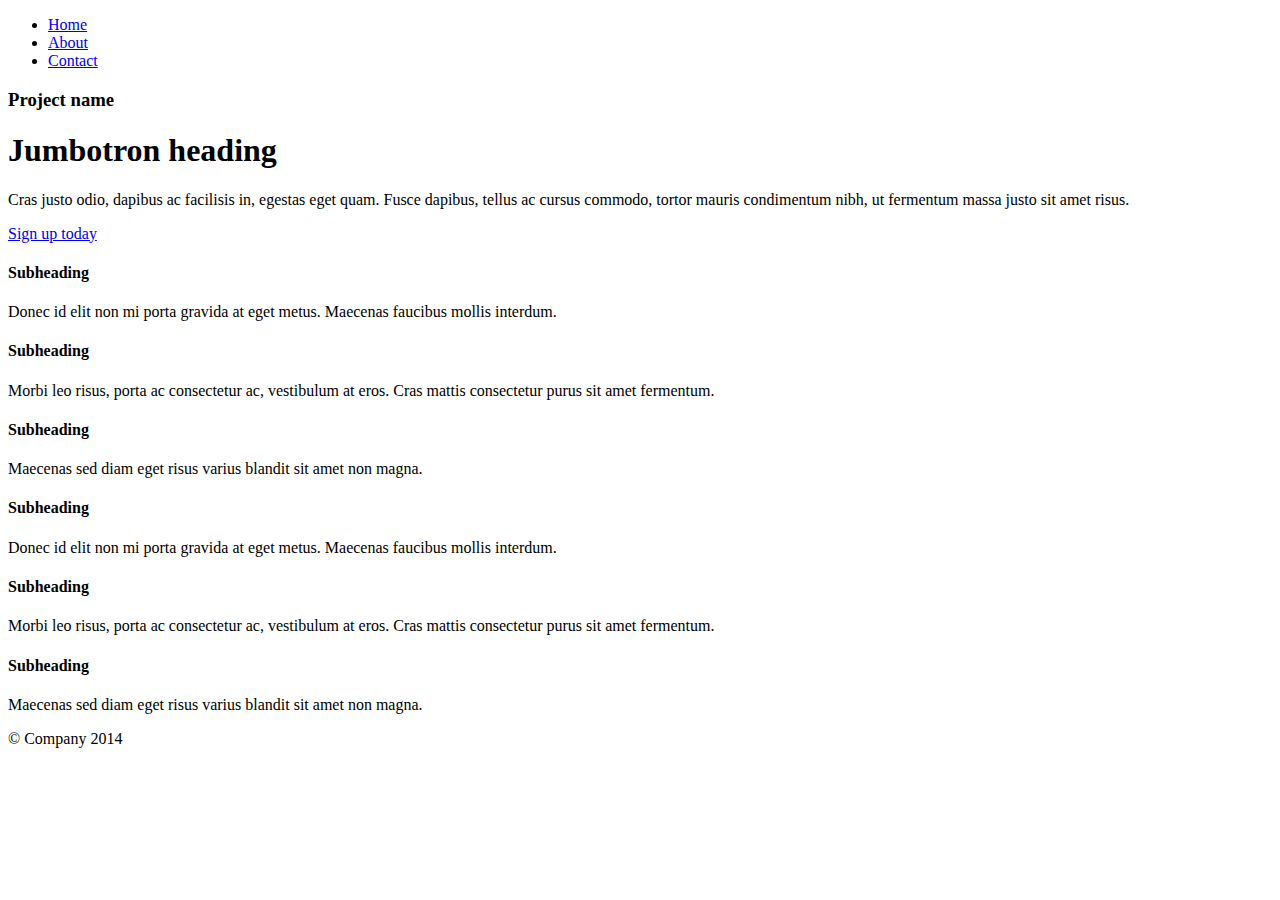
==== index.html @ 0233725e "changes" ====
<!DOCTYPE html>
<html lang="en">
  <head>
    <meta charset="utf-8">
    <meta http-equiv="X-UA-Compatible" content="IE=edge">
    <meta name="viewport" content="width=device-width, initial-scale=1">
    <title>Bootstrap Javascript Demo</title>

    <!-- Bootstrap -->
    <link href="css/bootstrap.min.css" rel="stylesheet">
    <link href="css/custom.css" rel="stylesheet">

    <!-- HTML5 Shim and Respond.js IE8 support of HTML5 elements and media queries -->
    <!-- WARNING: Respond.js doesn't work if you view the page via file:// -->
    <!--[if lt IE 9]>
      <script src="https://oss.maxcdn.com/html5shiv/3.7.2/html5shiv.min.js"></script>
      <script src="https://oss.maxcdn.com/respond/1.4.2/respond.min.js"></script>
    <![endif]-->
  </head>

<html lang="en"><head>
    <meta charset="utf-8">
    <meta http-equiv="X-UA-Compatible" content="IE=edge">
    <meta name="viewport" content="width=device-width, initial-scale=1">
    <meta name="description" content="">
    <meta name="author" content="">
    <link rel="icon" href="../../favicon.ico">

    <title>Narrow Jumbotron Template for Bootstrap</title>

    <!-- Bootstrap core CSS -->
    <link href="../../dist/css/bootstrap.min.css" rel="stylesheet">

    <!-- Custom styles for this template -->
    <link href="jumbotron-narrow.css" rel="stylesheet">

    <!-- Just for debugging purposes. Don't actually copy these 2 lines! -->
    <!--[if lt IE 9]><script src="../../assets/js/ie8-responsive-file-warning.js"></script><![endif]-->
    <script src="../../assets/js/ie-emulation-modes-warning.js"></script>

    <!-- HTML5 shim and Respond.js IE8 support of HTML5 elements and media queries -->
    <!--[if lt IE 9]>
      <script src="https://oss.maxcdn.com/html5shiv/3.7.2/html5shiv.min.js"></script>
      <script src="https://oss.maxcdn.com/respond/1.4.2/respond.min.js"></script>
    <![endif]-->
  </head>

  <body>

    <div class="container">
      <div class="header">
        <ul class="nav nav-pills pull-right">
          <li class="active"><a href="#">Home</a></li>
          <li><a href="#">About</a></li>
          <li><a href="#">Contact</a></li>
        </ul>
        <h3 class="text-muted">Project name</h3>
      </div>

      <div class="jumbotron">
        <h1>Jumbotron heading</h1>
        <p class="lead">Cras justo odio, dapibus ac facilisis in, egestas eget quam. Fusce dapibus, tellus ac cursus commodo, tortor mauris condimentum nibh, ut fermentum massa justo sit amet risus.</p>
        <p><a class="btn btn-lg btn-success" href="#" role="button">Sign up today</a></p>
      </div>

      <div class="row marketing">
        <div class="col-lg-6">
          <h4>Subheading</h4>
          <p>Donec id elit non mi porta gravida at eget metus. Maecenas faucibus mollis interdum.</p>

          <h4>Subheading</h4>
          <p>Morbi leo risus, porta ac consectetur ac, vestibulum at eros. Cras mattis consectetur purus sit amet fermentum.</p>

          <h4>Subheading</h4>
          <p>Maecenas sed diam eget risus varius blandit sit amet non magna.</p>
        </div>

        <div class="col-lg-6">
          <h4>Subheading</h4>
          <p>Donec id elit non mi porta gravida at eget metus. Maecenas faucibus mollis interdum.</p>

          <h4>Subheading</h4>
          <p>Morbi leo risus, porta ac consectetur ac, vestibulum at eros. Cras mattis consectetur purus sit amet fermentum.</p>

          <h4>Subheading</h4>
          <p>Maecenas sed diam eget risus varius blandit sit amet non magna.</p>
        </div>
      </div>

      <div class="footer">
        <p>© Company 2014</p>
      </div>

    </div> <!-- /container -->


    <!-- IE10 viewport hack for Surface/desktop Windows 8 bug -->
    <script src="../../assets/js/ie10-viewport-bug-workaround.js"></script>
  

</body>

</body>

</html>
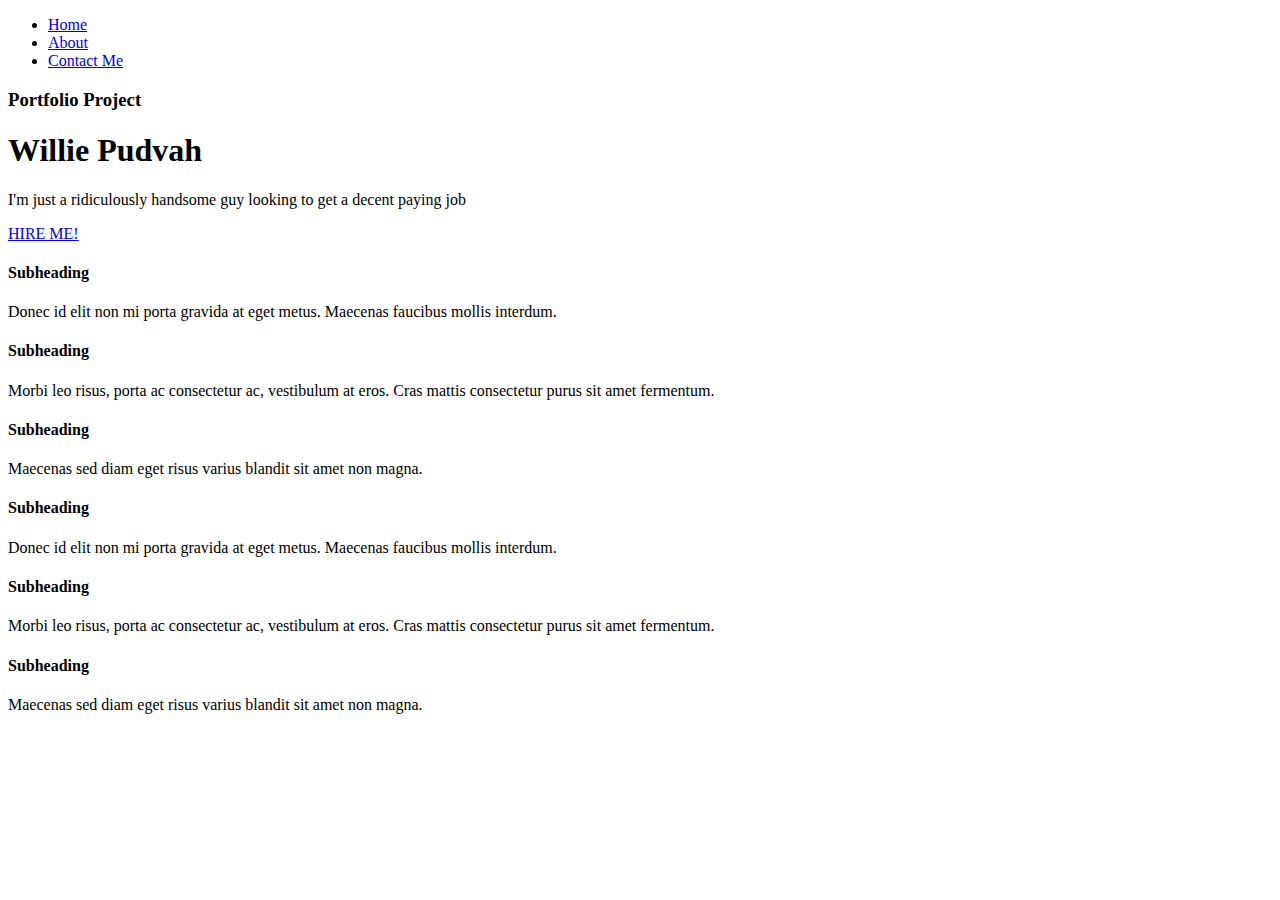
==== commit 17d3408a: "changes" ====
--- a/index.html
+++ b/index.html
@@ -52,15 +52,15 @@
         <ul class="nav nav-pills pull-right">
           <li class="active"><a href="#">Home</a></li>
           <li><a href="#">About</a></li>
-          <li><a href="#">Contact</a></li>
+          <li><a href="#">Contact Me</a></li>
         </ul>
-        <h3 class="text-muted">Project name</h3>
+        <h3 class="text-muted">Portfolio Project</h3>
       </div>
 
       <div class="jumbotron">
-        <h1>Jumbotron heading</h1>
-        <p class="lead">Cras justo odio, dapibus ac facilisis in, egestas eget quam. Fusce dapibus, tellus ac cursus commodo, tortor mauris condimentum nibh, ut fermentum massa justo sit amet risus.</p>
-        <p><a class="btn btn-lg btn-success" href="#" role="button">Sign up today</a></p>
+        <h1>Willie Pudvah</h1>
+        <p class="lead">I'm just a ridiculously handsome guy looking to get a decent paying job</p>
+        <p><a class="btn btn-lg btn-success" href="http://wpudvah.github.io/resume/" target="_blank" role="button">HIRE ME!</a></p>
       </div>
 
       <div class="row marketing">
@@ -87,9 +87,6 @@
         </div>
       </div>
 
-      <div class="footer">
-        <p>© Company 2014</p>
-      </div>
 
     </div> <!-- /container -->
 
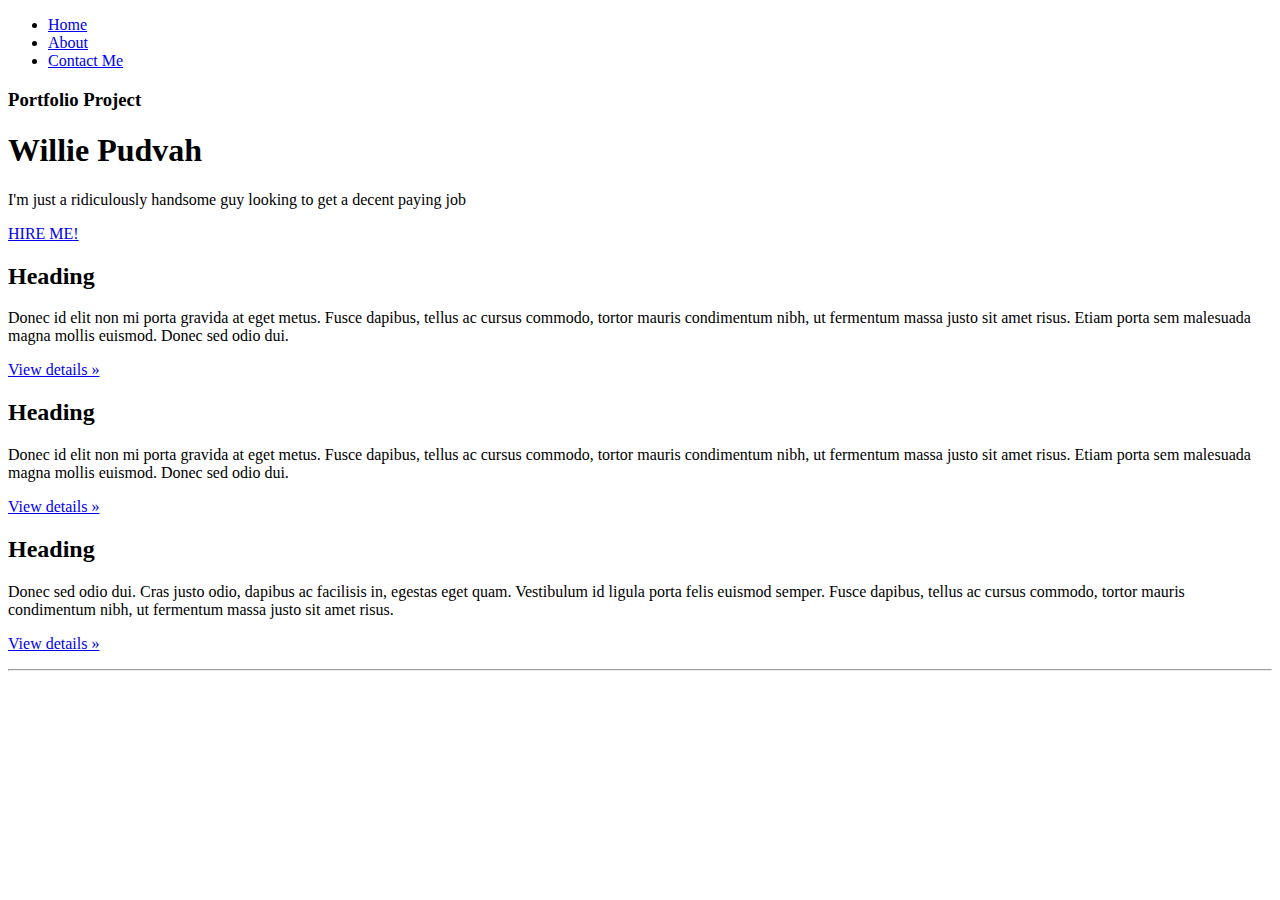
==== commit 8ec10d3e: "changes" ====
--- a/index.html
+++ b/index.html
@@ -63,30 +63,29 @@
         <p><a class="btn btn-lg btn-success" href="http://wpudvah.github.io/resume/" target="_blank" role="button">HIRE ME!</a></p>
       </div>
 
-      <div class="row marketing">
-        <div class="col-lg-6">
-          <h4>Subheading</h4>
-          <p>Donec id elit non mi porta gravida at eget metus. Maecenas faucibus mollis interdum.</p>
-
-          <h4>Subheading</h4>
-          <p>Morbi leo risus, porta ac consectetur ac, vestibulum at eros. Cras mattis consectetur purus sit amet fermentum.</p>
-
-          <h4>Subheading</h4>
-          <p>Maecenas sed diam eget risus varius blandit sit amet non magna.</p>
+      <div class="container">
+      <!-- Example row of columns -->
+      <div class="row">
+        <div class="col-md-4">
+          <h2>Heading</h2>
+          <p>Donec id elit non mi porta gravida at eget metus. Fusce dapibus, tellus ac cursus commodo, tortor mauris condimentum nibh, ut fermentum massa justo sit amet risus. Etiam porta sem malesuada magna mollis euismod. Donec sed odio dui. </p>
+          <p><a class="btn btn-default" href="#" role="button">View details »</a></p>
         </div>
-
-        <div class="col-lg-6">
-          <h4>Subheading</h4>
-          <p>Donec id elit non mi porta gravida at eget metus. Maecenas faucibus mollis interdum.</p>
-
-          <h4>Subheading</h4>
-          <p>Morbi leo risus, porta ac consectetur ac, vestibulum at eros. Cras mattis consectetur purus sit amet fermentum.</p>
-
-          <h4>Subheading</h4>
-          <p>Maecenas sed diam eget risus varius blandit sit amet non magna.</p>
+        <div class="col-md-4">
+          <h2>Heading</h2>
+          <p>Donec id elit non mi porta gravida at eget metus. Fusce dapibus, tellus ac cursus commodo, tortor mauris condimentum nibh, ut fermentum massa justo sit amet risus. Etiam porta sem malesuada magna mollis euismod. Donec sed odio dui. </p>
+          <p><a class="btn btn-default" href="#" role="button">View details »</a></p>
+       </div>
+        <div class="col-md-4">
+          <h2>Heading</h2>
+          <p>Donec sed odio dui. Cras justo odio, dapibus ac facilisis in, egestas eget quam. Vestibulum id ligula porta felis euismod semper. Fusce dapibus, tellus ac cursus commodo, tortor mauris condimentum nibh, ut fermentum massa justo sit amet risus.</p>
+          <p><a class="btn btn-default" href="#" role="button">View details »</a></p>
         </div>
       </div>
 
+      <hr>
+
+    </div>
 
     </div> <!-- /container -->
 
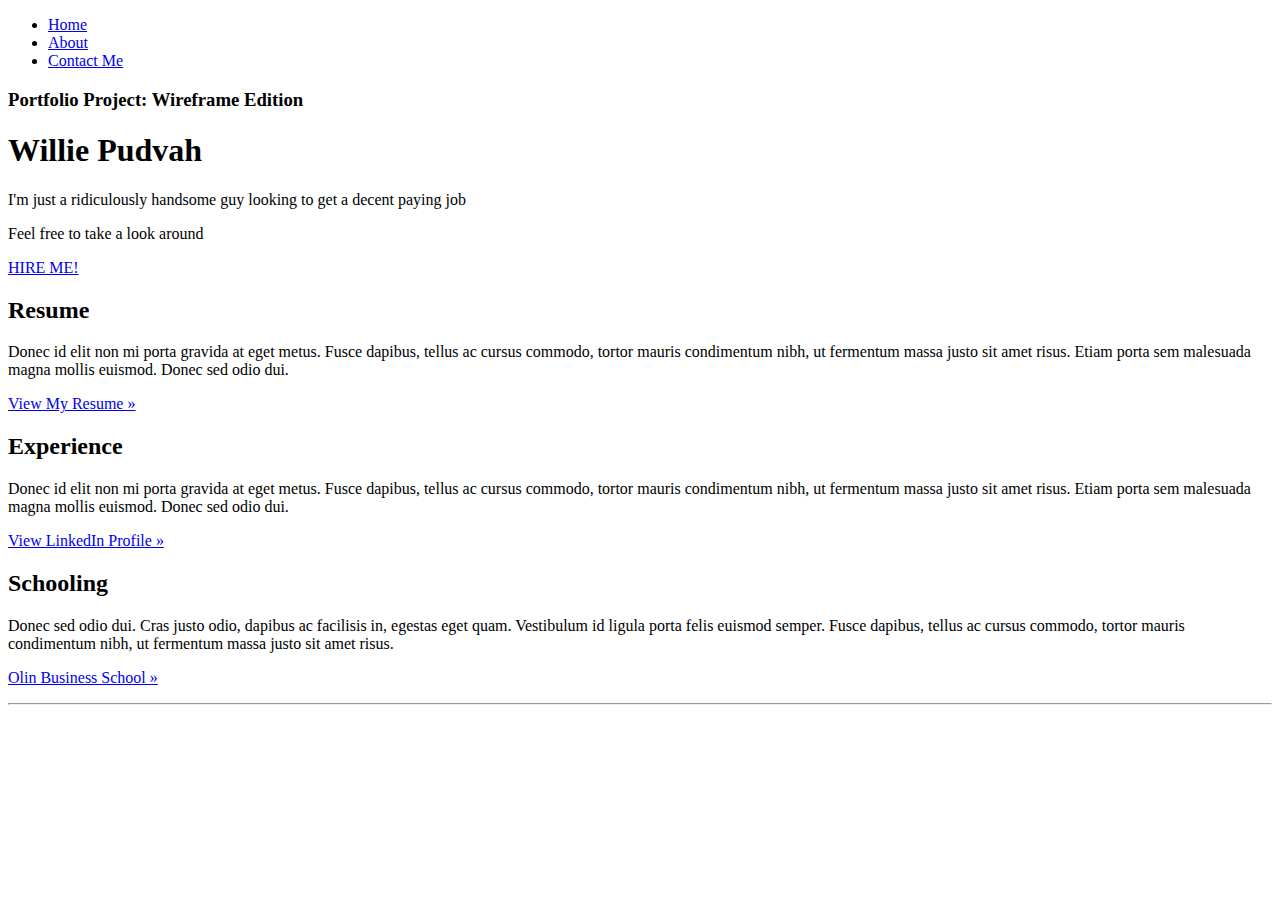
==== commit ac250c60: "changes" ====
--- a/index.html
+++ b/index.html
@@ -4,7 +4,7 @@
     <meta charset="utf-8">
     <meta http-equiv="X-UA-Compatible" content="IE=edge">
     <meta name="viewport" content="width=device-width, initial-scale=1">
-    <title>Bootstrap Javascript Demo</title>
+    <title>Willie Pudvah</title>
 
     <!-- Bootstrap -->
     <link href="css/bootstrap.min.css" rel="stylesheet">
@@ -54,32 +54,33 @@
           <li><a href="#">About</a></li>
           <li><a href="#">Contact Me</a></li>
         </ul>
-        <h3 class="text-muted">Portfolio Project</h3>
+        <h3 class="text-muted">Portfolio Project: Wireframe Edition</h3>
       </div>
 
       <div class="jumbotron">
         <h1>Willie Pudvah</h1>
         <p class="lead">I'm just a ridiculously handsome guy looking to get a decent paying job</p>
-        <p><a class="btn btn-lg btn-success" href="http://wpudvah.github.io/resume/" target="_blank" role="button">HIRE ME!</a></p>
+        <p class="sublead"> Feel free to take a look around</p>
+        <p><a class="btn btn-lg btn-success" href="#" role="button">HIRE ME!</a></p>
       </div>
 
       <div class="container">
       <!-- Example row of columns -->
       <div class="row">
         <div class="col-md-4">
-          <h2>Heading</h2>
+          <h2>Resume</h2>
           <p>Donec id elit non mi porta gravida at eget metus. Fusce dapibus, tellus ac cursus commodo, tortor mauris condimentum nibh, ut fermentum massa justo sit amet risus. Etiam porta sem malesuada magna mollis euismod. Donec sed odio dui. </p>
-          <p><a class="btn btn-default" href="#" role="button">View details »</a></p>
+          <p><a class="btn btn-default" href="http://wpudvah.github.io/resume/" target="_blank" role="button">View My Resume »</a></p>
         </div>
         <div class="col-md-4">
-          <h2>Heading</h2>
+          <h2>Experience</h2>
           <p>Donec id elit non mi porta gravida at eget metus. Fusce dapibus, tellus ac cursus commodo, tortor mauris condimentum nibh, ut fermentum massa justo sit amet risus. Etiam porta sem malesuada magna mollis euismod. Donec sed odio dui. </p>
-          <p><a class="btn btn-default" href="#" role="button">View details »</a></p>
+          <p><a class="btn btn-default" href="https://www.linkedin.com/profile/view?id=195753105&trk=tab_pro&locale=en_US" target="_blank" role="button">View LinkedIn Profile »</a></p>
        </div>
         <div class="col-md-4">
-          <h2>Heading</h2>
+          <h2>Schooling</h2>
           <p>Donec sed odio dui. Cras justo odio, dapibus ac facilisis in, egestas eget quam. Vestibulum id ligula porta felis euismod semper. Fusce dapibus, tellus ac cursus commodo, tortor mauris condimentum nibh, ut fermentum massa justo sit amet risus.</p>
-          <p><a class="btn btn-default" href="#" role="button">View details »</a></p>
+          <p><a class="btn btn-default" href="http://www.olin.wustl.edu/EN-US/Pages/default.aspx" target="_blank" role="button">Olin Business School »</a></p>
         </div>
       </div>
 
--- a/css/custom.css
+++ b/css/custom.css
@@ -0,0 +1 @@
+/*Use this for custom stuff*/
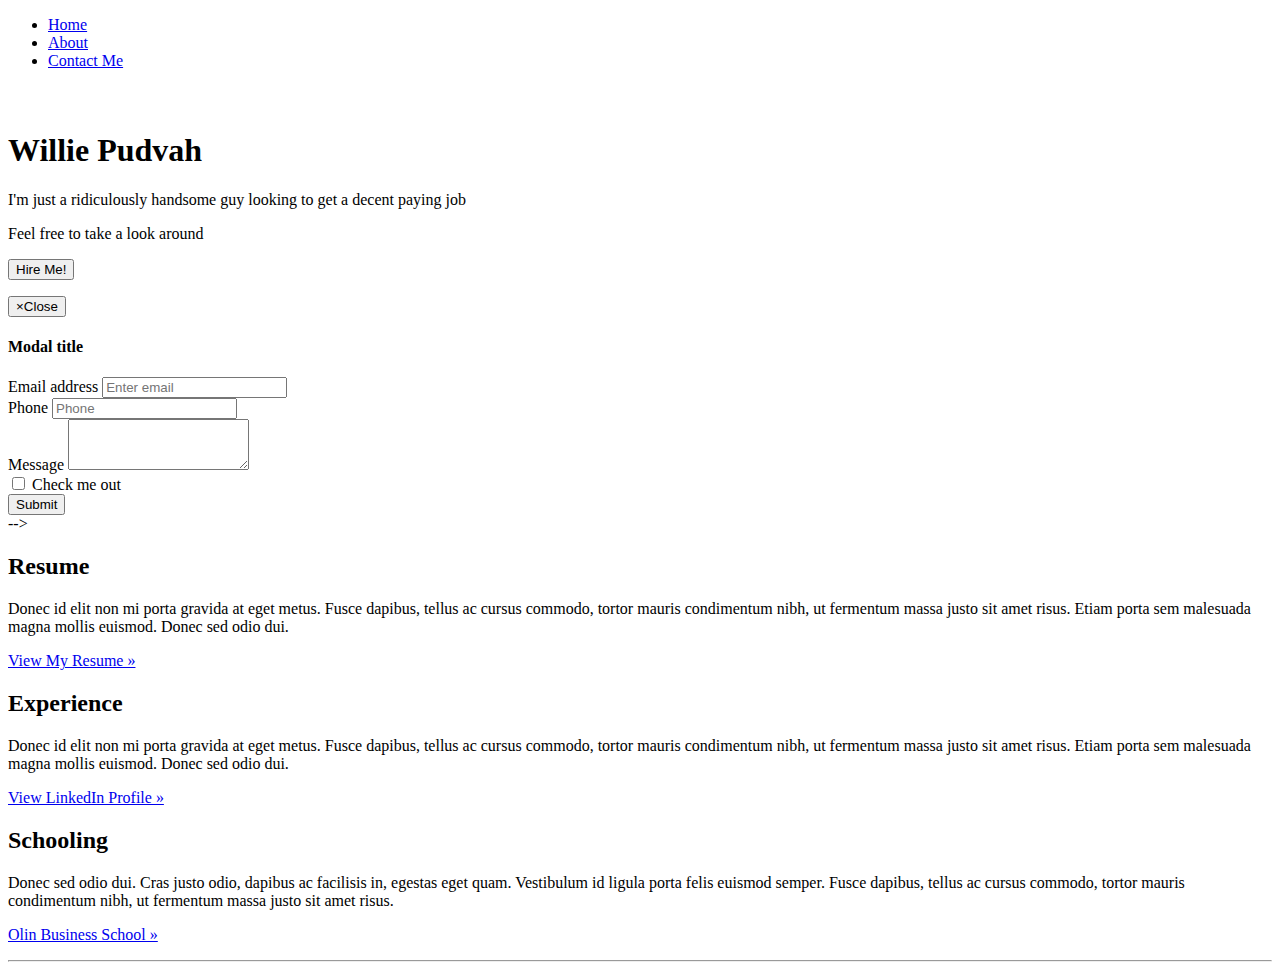
==== commit c7fb0c40: "changes" ====
--- a/index.html
+++ b/index.html
@@ -54,32 +54,86 @@
           <li><a href="#">About</a></li>
           <li><a href="#">Contact Me</a></li>
         </ul>
-        <h3 class="text-muted">Portfolio Project: Wireframe Edition</h3>
+        <div class="titletext">
+        <h3>Portfolio Project: Wireframe Edition</h3>
+      </div>
       </div>
 
       <div class="jumbotron">
         <h1>Willie Pudvah</h1>
         <p class="lead">I'm just a ridiculously handsome guy looking to get a decent paying job</p>
         <p class="sublead"> Feel free to take a look around</p>
-        <p><a class="btn btn-lg btn-success" href="#" role="button">HIRE ME!</a></p>
+        <!-- Button trigger modal -->
+          <p><button class="btn btn-primary btn-lg" data-toggle="modal" data-target="#signUpModal"> Hire Me!
+          </button></p>
+        </div>
+     </div><!-- /.container -->
+
+       <!-- Modal -->
+    <div class="modal fade" id="signUpModal" tabindex="-1" role="dialog" aria-labelledby="myModalLabel" aria-hidden="true">
+      <div class="modal-dialog">
+        <div class="modal-content">
+          <div class="modal-header">
+            <button type="button" class="close" data-dismiss="modal"><span aria-hidden="true">&times;</span><span class="sr-only">Close</span></button>
+            <h4 class="modal-title" id="myModalLabel">Modal title</h4>
+          </div>
+          <div class="modal-body">
+
+
+             <form role="form" action="//forms.brace.io/williepudvah@gmail.com" method="POST">
+              <div class="form-group">
+                <label for="exampleInputEmail1">Email address</label>
+                <input type="email" class="form-control" id="exampleInputEmail1" placeholder="Enter email" name="email">
+              </div>
+
+              <div class="form-group">
+                <label for="exampleInputEmail1">Phone</label>
+                <input type="phonr" class="form-control" id="exampleInputPhone" placeholder="Phone" name="phone">
+              </div>
+
+              <div class="form-group">
+                <label for="exampleInputPassword1">Message</label>
+                <textarea class="form-control" rows="3" name="message"></textarea>
+              </div>
+            
+              <div class="checkbox">
+                <label>
+                  <input type="checkbox" name="checkbox"> Check me out
+                </label>
+              </div>
+              <button type="submit" class="btn btn-default">Submit</button>
+            </form> -->
+
+
+
+          </div>
+
+        </div>
       </div>
+    </div>
 
       <div class="container">
       <!-- Example row of columns -->
       <div class="row">
         <div class="col-md-4">
           <h2>Resume</h2>
+          <div class="description">
           <p>Donec id elit non mi porta gravida at eget metus. Fusce dapibus, tellus ac cursus commodo, tortor mauris condimentum nibh, ut fermentum massa justo sit amet risus. Etiam porta sem malesuada magna mollis euismod. Donec sed odio dui. </p>
+        </div>
           <p><a class="btn btn-default" href="http://wpudvah.github.io/resume/" target="_blank" role="button">View My Resume »</a></p>
         </div>
         <div class="col-md-4">
           <h2>Experience</h2>
+          <div class="description">
           <p>Donec id elit non mi porta gravida at eget metus. Fusce dapibus, tellus ac cursus commodo, tortor mauris condimentum nibh, ut fermentum massa justo sit amet risus. Etiam porta sem malesuada magna mollis euismod. Donec sed odio dui. </p>
+        </div>
           <p><a class="btn btn-default" href="https://www.linkedin.com/profile/view?id=195753105&trk=tab_pro&locale=en_US" target="_blank" role="button">View LinkedIn Profile »</a></p>
        </div>
         <div class="col-md-4">
           <h2>Schooling</h2>
+          <div class="description">
           <p>Donec sed odio dui. Cras justo odio, dapibus ac facilisis in, egestas eget quam. Vestibulum id ligula porta felis euismod semper. Fusce dapibus, tellus ac cursus commodo, tortor mauris condimentum nibh, ut fermentum massa justo sit amet risus.</p>
+        </div>
           <p><a class="btn btn-default" href="http://www.olin.wustl.edu/EN-US/Pages/default.aspx" target="_blank" role="button">Olin Business School »</a></p>
         </div>
       </div>
--- a/css/custom.css
+++ b/css/custom.css
@@ -1 +1,17 @@
 /*Use this for custom stuff*/
+
+body{
+	background-image:url("http://blandfot.com/wp-content/uploads/2013/11/white-clouds-and-blue-sky_1600x1200_78556.jpg");
+}
+
+h2{
+	color: black;
+}
+
+div.titletext{
+	color:white;
+}
+
+div.description{
+	color:black;
+}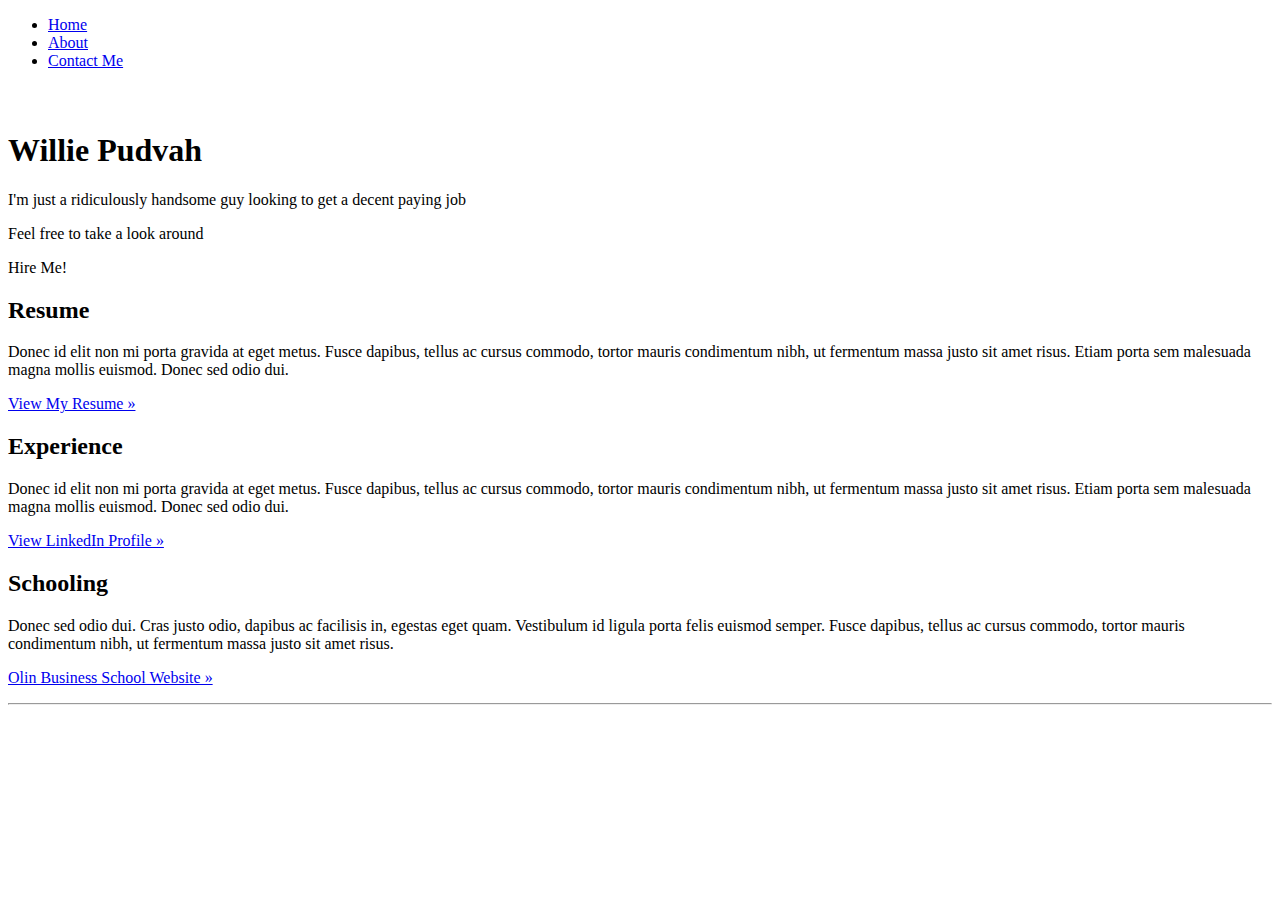
==== commit fb9e8291: "changes" ====
--- a/index.html
+++ b/index.html
@@ -63,54 +63,9 @@
         <h1>Willie Pudvah</h1>
         <p class="lead">I'm just a ridiculously handsome guy looking to get a decent paying job</p>
         <p class="sublead"> Feel free to take a look around</p>
-        <!-- Button trigger modal -->
-          <p><button class="btn btn-primary btn-lg" data-toggle="modal" data-target="#signUpModal"> Hire Me!
-          </button></p>
-        </div>
-     </div><!-- /.container -->
+        <p> <a class="btn btn-primary btn-lg" role="button">Hire Me!</a> </p>
+      </div>
 
-       <!-- Modal -->
-    <div class="modal fade" id="signUpModal" tabindex="-1" role="dialog" aria-labelledby="myModalLabel" aria-hidden="true">
-      <div class="modal-dialog">
-        <div class="modal-content">
-          <div class="modal-header">
-            <button type="button" class="close" data-dismiss="modal"><span aria-hidden="true">&times;</span><span class="sr-only">Close</span></button>
-            <h4 class="modal-title" id="myModalLabel">Modal title</h4>
-          </div>
-          <div class="modal-body">
-
-
-             <form role="form" action="//forms.brace.io/williepudvah@gmail.com" method="POST">
-              <div class="form-group">
-                <label for="exampleInputEmail1">Email address</label>
-                <input type="email" class="form-control" id="exampleInputEmail1" placeholder="Enter email" name="email">
-              </div>
-
-              <div class="form-group">
-                <label for="exampleInputEmail1">Phone</label>
-                <input type="phonr" class="form-control" id="exampleInputPhone" placeholder="Phone" name="phone">
-              </div>
-
-              <div class="form-group">
-                <label for="exampleInputPassword1">Message</label>
-                <textarea class="form-control" rows="3" name="message"></textarea>
-              </div>
-            
-              <div class="checkbox">
-                <label>
-                  <input type="checkbox" name="checkbox"> Check me out
-                </label>
-              </div>
-              <button type="submit" class="btn btn-default">Submit</button>
-            </form> -->
-
-
-
-          </div>
-
-        </div>
-      </div>
-    </div>
 
       <div class="container">
       <!-- Example row of columns -->
@@ -134,7 +89,7 @@
           <div class="description">
           <p>Donec sed odio dui. Cras justo odio, dapibus ac facilisis in, egestas eget quam. Vestibulum id ligula porta felis euismod semper. Fusce dapibus, tellus ac cursus commodo, tortor mauris condimentum nibh, ut fermentum massa justo sit amet risus.</p>
         </div>
-          <p><a class="btn btn-default" href="http://www.olin.wustl.edu/EN-US/Pages/default.aspx" target="_blank" role="button">Olin Business School »</a></p>
+          <p><a class="btn btn-default" href="http://www.olin.wustl.edu/EN-US/Pages/default.aspx" target="_blank" role="button">Olin Business School Website »</a></p>
         </div>
       </div>
 
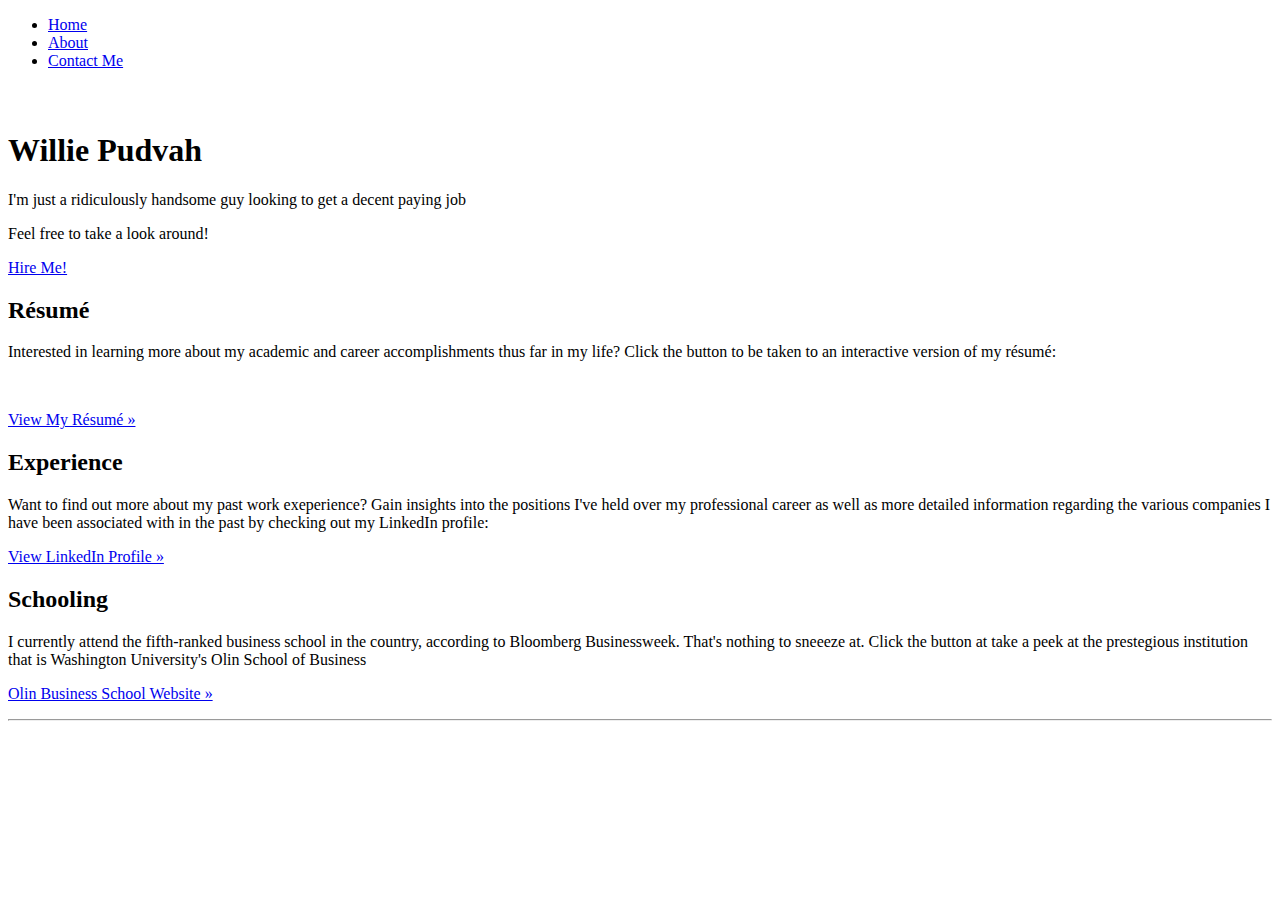
==== commit c565d6ba: "changes" ====
--- a/index.html
+++ b/index.html
@@ -62,8 +62,8 @@
       <div class="jumbotron">
         <h1>Willie Pudvah</h1>
         <p class="lead">I'm just a ridiculously handsome guy looking to get a decent paying job</p>
-        <p class="sublead"> Feel free to take a look around</p>
-        <p> <a class="btn btn-primary btn-lg" role="button">Hire Me!</a> </p>
+        <p class="sublead"> Feel free to take a look around!</p>
+        <p> <a class="btn btn-primary btn-lg" href="mailto:wpudvah@wustl.edu" target="_blank" role="button">Hire Me!</a> </p>
       </div>
 
 
@@ -71,23 +71,24 @@
       <!-- Example row of columns -->
       <div class="row">
         <div class="col-md-4">
-          <h2>Resume</h2>
+          <h2>Résumé</h2>
           <div class="description">
-          <p>Donec id elit non mi porta gravida at eget metus. Fusce dapibus, tellus ac cursus commodo, tortor mauris condimentum nibh, ut fermentum massa justo sit amet risus. Etiam porta sem malesuada magna mollis euismod. Donec sed odio dui. </p>
+          <p>Interested in learning more about my academic and career accomplishments thus far in my life? Click the button to be taken to an interactive version of my résumé: </p>
+          <br>
         </div>
-          <p><a class="btn btn-default" href="http://wpudvah.github.io/resume/" target="_blank" role="button">View My Resume »</a></p>
+          <p><a class="btn btn-default" href="http://wpudvah.github.io/resume/" target="_blank" role="button">View My Résumé »</a></p>
         </div>
         <div class="col-md-4">
           <h2>Experience</h2>
           <div class="description">
-          <p>Donec id elit non mi porta gravida at eget metus. Fusce dapibus, tellus ac cursus commodo, tortor mauris condimentum nibh, ut fermentum massa justo sit amet risus. Etiam porta sem malesuada magna mollis euismod. Donec sed odio dui. </p>
+          <p>Want to find out more about my past work exeperience? Gain insights into the positions I've held over my professional career as well as more detailed information regarding the various companies I have been associated with in the past by checking out my LinkedIn profile: </p>
         </div>
           <p><a class="btn btn-default" href="https://www.linkedin.com/profile/view?id=195753105&trk=tab_pro&locale=en_US" target="_blank" role="button">View LinkedIn Profile »</a></p>
        </div>
         <div class="col-md-4">
           <h2>Schooling</h2>
           <div class="description">
-          <p>Donec sed odio dui. Cras justo odio, dapibus ac facilisis in, egestas eget quam. Vestibulum id ligula porta felis euismod semper. Fusce dapibus, tellus ac cursus commodo, tortor mauris condimentum nibh, ut fermentum massa justo sit amet risus.</p>
+          <p>I currently attend the fifth-ranked business school in the country, according to Bloomberg Businessweek. That's nothing to sneeeze at. Click the button at take a peek at the prestegious institution that is Washington University's Olin School of Business</p>
         </div>
           <p><a class="btn btn-default" href="http://www.olin.wustl.edu/EN-US/Pages/default.aspx" target="_blank" role="button">Olin Business School Website »</a></p>
         </div>
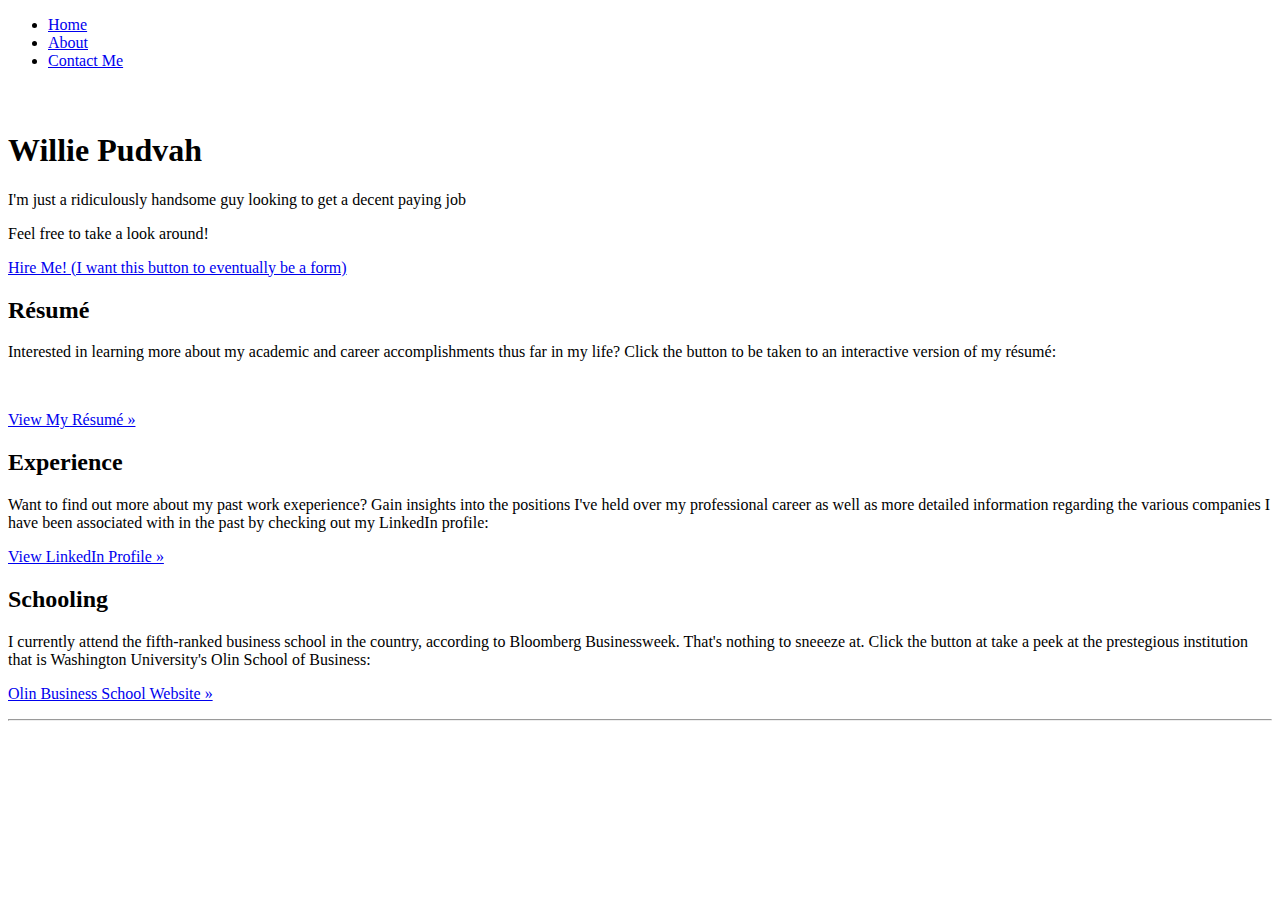
==== commit 877fc16e: "changes" ====
--- a/index.html
+++ b/index.html
@@ -4,7 +4,7 @@
     <meta charset="utf-8">
     <meta http-equiv="X-UA-Compatible" content="IE=edge">
     <meta name="viewport" content="width=device-width, initial-scale=1">
-    <title>Willie Pudvah</title>
+    <title>Home</title>
 
     <!-- Bootstrap -->
     <link href="css/bootstrap.min.css" rel="stylesheet">
@@ -51,8 +51,8 @@
       <div class="header">
         <ul class="nav nav-pills pull-right">
           <li class="active"><a href="#">Home</a></li>
-          <li><a href="#">About</a></li>
-          <li><a href="#">Contact Me</a></li>
+          <li><a href="aboutme.html">About</a></li>
+          <li><a href="contact.html">Contact Me</a></li>
         </ul>
         <div class="titletext">
         <h3>Portfolio Project: Wireframe Edition</h3>
@@ -63,7 +63,7 @@
         <h1>Willie Pudvah</h1>
         <p class="lead">I'm just a ridiculously handsome guy looking to get a decent paying job</p>
         <p class="sublead"> Feel free to take a look around!</p>
-        <p> <a class="btn btn-primary btn-lg" href="mailto:wpudvah@wustl.edu" target="_blank" role="button">Hire Me!</a> </p>
+        <p> <a class="btn btn-primary btn-lg" href="mailto:wpudvah@wustl.edu" target="_blank" role="button">Hire Me! (I want this button to eventually be a form)</a> </p>
       </div>
 
 
@@ -88,7 +88,7 @@
         <div class="col-md-4">
           <h2>Schooling</h2>
           <div class="description">
-          <p>I currently attend the fifth-ranked business school in the country, according to Bloomberg Businessweek. That's nothing to sneeeze at. Click the button at take a peek at the prestegious institution that is Washington University's Olin School of Business</p>
+          <p>I currently attend the fifth-ranked business school in the country, according to Bloomberg Businessweek. That's nothing to sneeeze at. Click the button at take a peek at the prestegious institution that is Washington University's Olin School of Business:</p>
         </div>
           <p><a class="btn btn-default" href="http://www.olin.wustl.edu/EN-US/Pages/default.aspx" target="_blank" role="button">Olin Business School Website »</a></p>
         </div>
